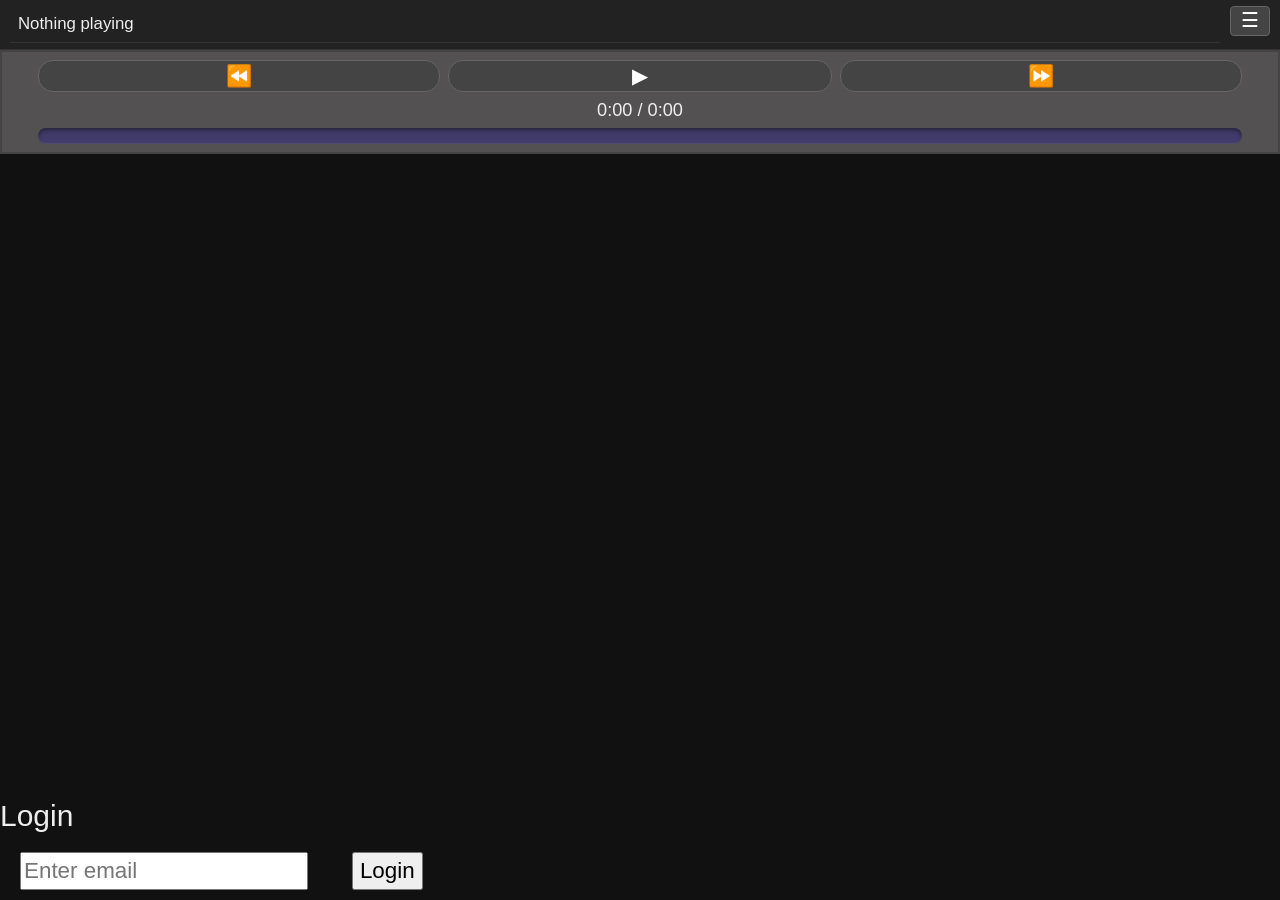
==== publish/index.html @ 61607f07 "Initial commit: AudioPWA + server_code" ====
﻿<!DOCTYPE html>
<html lang="en">
<head>
    <meta charset="UTF-8">
    <title>Audiobook Player</title>

    <link rel="manifest" href="/ab/manifest.json">
    <link rel="icon" type="image/png" sizes="64x64" href="/favicon.png">
    <link rel="icon" type="image/png" sizes="192x192" href="/AB/icons/icon-192.png">
    <link rel="icon" type="image/png" sizes="512x512" href="/AB/icons/icon-512.png">
    <link rel="apple-touch-icon" href="/AB/icons/icon-192.png">

    <meta name="theme-color" content="#000000">
    <meta name="background-color" content="#000000">

    <meta name="viewport" content="width=device-width, initial-scale=1.0">

    <link rel="stylesheet" href="https://maxcdn.bootstrapcdn.com/bootstrap/3.4.1/css/bootstrap.min.css">
    <link rel="stylesheet" href="styles.css?ver=8">
</head>

<body>

    <!-- HEADER BAR -->
    <div id="header-bar">
        <div id="now-playing">Nothing playing</div>
        <button id="menu-btn">☰</button>
    </div>

    <!-- SIDE MENU -->
    <div id="side-menu">
        <button id="menu-close-btn">✖</button>

        <input id="tree-search" type="text" placeholder="Search…" />
        <button class="menu-item" id="search-go-btn">🔎 Search</button>
        <button class="menu-item" id="jump-now-btn">🎯 Now Playing</button>

        <div id="volume-row">
            <span class="vol-icon">🔊</span>
            <input id="volumeControl" type="range" min="0" max="1" step="0.01">
        </div>

        <button class="menu-item" id="refresh-tree-btn">🔄 Refresh</button>
        <button class="menu-item" id="logout-btn">🚪 Logout</button>
        <button class="menu-item" id="clear-site-btn">🧹 Clear Data</button>
    </div>

    <!-- PLAYER -->
    <div id="player-container">
        <audio id="player"></audio>

        <div id="custom-player">
            <div id="player-buttons">
                <button id="btn-back">⏪</button>

                <div id="play-wrapper">
                    <button id="btn-play">▶</button>
                    <div id="loading-overlay">Loading…</div>
                </div>

                <button id="btn-forward">⏩</button>
            </div>

            <div id="time-display">0:00 / 0:00</div>
            
            <div id="progress-bar">
                <div id="progress-fill"></div>
            </div>
        </div>
    </div>

    <!-- TREE -->
    <div id="tree-container"></div>

    <!-- LOGIN MODAL -->
    <div id="login-modal">
        <div id="login-box">
            <h2>Login</h2>
            <input id="login-email" type="email" placeholder="Enter email">
            <button id="login-btn">Login</button>
        </div>
    </div>

    <!-- DESCRIPTION MODAL -->
    <div id="desc-modal">
        <div id="desc-modal-content">
            <button id="desc-close-btn">✖</button>
            <pre id="desc-text"></pre>
        </div>
    </div>

    <script src="app.js?ver=9"></script>
    <script src="custom-player.js?ver=8"></script>
    <script src ="tree-search.js?ver=1"></script></script>
</body>
</html>
---- publish/styles.css ----
﻿/* BASELINE */
html, body {
    -webkit-text-size-adjust: 100%;
    text-size-adjust: 100%;
    margin: 0;
    padding: 0;
    height: 100%;
}

body {
    display: flex;
    flex-direction: column;
    background: #111;
    color: #eee;
    overflow: hidden;
}

    body.menu-open {
        overflow: hidden;
        height: 100%;
        position: fixed;
        width: 100%;
    }

    body.keyboard-open {
        position: fixed !important;
        overflow: hidden !important;
        width: 100% !important;
        height: 100% !important;
        touch-action: none !important;
    }

/* HIDE NATIVE AUDIO */
audio {
    width: 0;
    height: 0;
    opacity: 0;
    position: absolute;
    pointer-events: none;
}

/* NOW PLAYING */
#now-playing {
    background: #222;
    padding: 8px;
    border-bottom: 1px solid #333;
    font-size: 1.2em;
}

/* CUSTOM PLAYER */
#player-container {
    background: #7c79799c;
    border: 2px solid #444;
}

#custom-player {
    display: flex;
    flex-direction: column;
    gap: 5px;
    padding: 8px;
    margin: 0 2em;
}

/* BUTTON ROW */
#player-buttons {
    display: flex;
    justify-content: space-between;
    gap: 8px;
}

    #player-buttons button {
        flex: 1;
        font-size: 1.5em;
        padding: 0px 8px;
        background: #444;
        border: 1px solid #666;
        color: #fff;
        border-radius: 15px;
        width: 100%;
    }

/* PROGRESS BAR */
/* PROGRESS BAR */
#progress-bar {
    width: 100%;
    height: 16px;
    border-radius: 12px;
    overflow: hidden;
    /* dark recessed base, like volume track */
    background: #403b69;
    box-shadow: inset 0 2px 4px rgba(0,0,0,0.45), inset 0 -1px 2px rgba(255,255,255,0.15);
}

/* FILLED PART (before position) */
#progress-fill {
    height: 100%;
    width: 0%;
    border-radius: inherit;
    /* raised, lighter part (like volume green) */
    background: #99d399;
    box-shadow: 0 2px 4px rgba(0,0,0,0.6), inset 0 2px 3px rgba(255,255,255,0.35), inset 0 -2px 3px rgba(0,0,0,0.4);
}


/* TIME DISPLAY */
#time-display {
    font-size: 1.3em;
    text-align: center;
}

/* TREE */
#tree-container {
    flex: 1;
    overflow-y: auto;
    padding: 8px;
    font-size: 1.6em;
}

/* LOGIN MODAL */
#login-box input,
#login-box button {
    font-size: 1.6em;
    color: black;
    margin: 10px 20px;
}

/* ICONS */
.folder-icon {
    width: 1em;
    height: 1em;
}

.book-cover {
    height: 5em;
}

/* LOADING OVERLAY — KEEP EXACTLY AS BASELINE */
#loading-overlay {
    position: absolute;
    top: 0px;
    left: 50%;
    transform: translateX(-50%);
    width: 100%;
    max-width: 80vw;
    padding: 8px 16px;
    background: rgb(255 255 255 / 65%);
    color: #de0e0e;
    border-radius: 10px;
    font-size: 1.2em;
    text-align: center;
    display: none;
    z-index: 9999;
    box-shadow: 0 4px 12px rgba(0,0,0,0.4);
    transition: opacity 0.2s ease;
}

    #loading-overlay::after {
        content: "";
        display: inline-block;
        width: 1em;
        height: 1em;
        margin-left: 8px;
        border: 3px solid #de0e0e;
        border-top-color: transparent;
        border-radius: 50%;
        animation: spin 0.7s linear infinite;
    }

@keyframes spin {
    to {
        transform: rotate(360deg);
    }
}

/* HEADER BAR */
#header-bar {
    display: flex;
    align-items: flex-start;
    gap: 10px;
    padding: 6px 10px;
    background: #222;
    border-bottom: 1px solid #333;
    min-height: 2.2em;
}

#menu-btn {
    padding: 4px 10px;
    background: #444;
    border: 1px solid #666;
    color: #fff;
    border-radius: 4px;
    font-size: 1.4em;
    line-height: 1em;
}

#now-playing {
    flex: 1;
    font-size: 1.2em;
    white-space: normal;
    overflow: visible;
    text-overflow: clip;
    line-height: 1.2em;
}

/* SIDE MENU */
#side-menu {
    position: fixed;
    top: 0;
    right: -100%;
    width: 60%;
    height: 100%;
    background: #f5f5f5b3;
    border-left: 1px solid #1e0be7;
    padding: 0px 15px 0px 3px;
    display: flex;
    flex-direction: column;
    gap: 5px;
    transition: right 0.25s ease;
    z-index: 9999;
    overflow-y: auto;
    -webkit-overflow-scrolling: touch;
}

    #side-menu button {
        padding: 10px;
        background: #444;
        border: 1px solid #666;
        color: #fff;
        border-radius: 6px;
        font-size: 1.2em;
    }

    #side-menu.open {
        right: 0;
    }

        #side-menu.open::before {
            content: "";
            position: fixed;
            top: 0;
            left: 0;
            width: 100vw;
            height: 100vh;
            background: rgba(0,0,0,0.4);
            z-index: -1;
        }

#menu-close-btn {
    align-self: flex-end;
    background: none;
    border: none;
    color: #fff;
    font-size: 1.6em;
    padding: 0;
    margin-bottom: 10px;
}

/* TREE STRUCTURE */
.tree-node {
    position: relative;
    padding-left: 0.5em;
    margin-left: 0.5em;
    border-left: 1px solid rgba(255,255,255,0.45);
}

.tree-row {
    position: relative;
    display: flex;
    align-items: center;
    gap: 6px;
    padding: 4px 0;
}

    .tree-row::before {
        content: "";
        position: absolute;
        left: -0.5em;
        top: 0.9em;
        width: 0.5em;
        height: 1px;
        background: rgba(255,255,255,0.45);
    }

#tree-container > .tree-row::before {
    display: none;
}

.folder-name {
    flex-grow: 1;
    word-break: break-all;
}

/* FILE ITEMS */
.file-item {
    position: relative;
    padding-left: 0.1em;
    margin-left: 0.5em;
    line-height: 1.3em;
    word-break: break-all;
}

    .file-item::before {
        content: "";
        position: absolute;
        left: -0.99em;
        width: 0.7em;
        top: 0.65em;
        height: 1px;
        background: rgba(255,255,255,0.45);
    }

/* ACTIVE FILE */
.file-active {
    font-weight: bold;
}

/* SEARCH HIGHLIGHT */
.tree-highlight {
    background: rgba(255, 255, 0, 0.25);
    border-radius: 4px;
}

/* NOW PLAYING HIGHLIGHT */
.now-playing-item {
    background: rgba(0, 150, 255, 0.25);
    border-left: 3px solid #00aaff;
    border-radius: 4px;
}

/* SEARCH BOX */
#tree-search {
    color: #0d0d0d;
    font-size: 1.5em;
    padding: 2px 0 2px 4px;
    border-radius: 5px;
}

/* VOLUME CONTROL */
#volume-row {
    display: flex;
    align-items: center;
    gap: 10px;
    margin: 4px 0 8px 0;
}

.vol-icon {
    font-size: 1.8em;
    color: #111;
    background: black;
    border-radius: 50%;
    width: 1.8em;
    height: 1.8em;
    display: flex;
    align-items: center;
    justify-content: center;
    line-height: 1;
    padding: 0;
}

/* RANGE */
#volumeControl {
    -webkit-appearance: none;
    appearance: none;
    flex: 1;
    width: 100%;
    height: 10px;
    border-radius: 6px;
    outline: none;
    margin: 0;
    background: linear-gradient(to right, #99d399 0%, #99d399 var(--val, 50%), #403b69 var(--val, 50%), #403b69 100%);
    box-shadow: inset 0 2px 4px rgba(0,0,0,0.45), inset 0 -1px 2px rgba(255,255,255,0.15);
}

    #volumeControl::-webkit-slider-thumb {
        -webkit-appearance: none;
        width: 20px;
        height: 20px;
        background: #00cc00;
        border: 4px solid red;
        border-radius: 50%;
        cursor: pointer;
        box-shadow: 0 2px 4px rgba(0,0,0,0.6), inset 0 2px 3px rgba(255,255,255,0.35), inset 0 -2px 3px rgba(0,0,0,0.4);
    }

    #volumeControl::-moz-range-thumb {
        width: 20px;
        height: 20px;
        background: #00cc00;
        border: 4px solid red;
        border-radius: 50%;
        cursor: pointer;
        box-shadow: 0 2px 4px rgba(0,0,0,0.6), inset 0 2px 3px rgba(255,255,255,0.35), inset 0 -2px 3px rgba(0,0,0,0.4);
    }

    #volumeControl::-moz-range-track {
        height: 10px;
        border-radius: 6px;
        background: #403b69;
        box-shadow: inset 0 2px 4px rgba(0,0,0,0.45), inset 0 -1px 2px rgba(255,255,255,0.15);
    }

/* ℹ BUTTON */
.desc-icon-inline {
    background: #1e6bff82;
    color: white;
    border-radius: 50%;
    border: none;
    width: 1em;
    min-width: 1em;
    height: 1em;
    display: inline-flex;
    align-items: center;
    justify-content: center;
    font-size: 14px;
    cursor: pointer;
    padding: 0;
    line-height: 1;
    flex-shrink: 0;
    box-sizing: border-box;
    font-size: 1em;
}


/* BIG COVER */
.book-cover-wrapper {
    margin-top: 6px;
}

.book-cover {
    max-width: 150px;
    display: block;
}

/* DESCRIPTION MODAL */
#desc-modal {
    position: fixed;
    top: 0;
    left: 0;
    width: 100vw;
    height: 100vh;
    background: rgba(0,0,0,0.7);
    display: none;
    justify-content: center;
    align-items: center;
    z-index: 99999;
}

#desc-modal-content {
    background: #222;
    padding: 20px;
    border-radius: 10px;
    /* max-width: 90vw; */
    max-height: 99vh;
    overflow-y: auto;
    color: #eee;
    font-size: 1.2em;
    position: relative;
}

#desc-close-btn {
    position: fixed;
    top: 23px;
    right: 35px;
    font-size: 1.5em;
    background: none;
    border: none;
    color: #eee;
    cursor: pointer;
    border-radius: 50%;
    background: #733636;
    width: 1.5em;
    height: 1.5em;
}

/* === FIX: PLAY BUTTON = 33% WIDTH === */
#btn-back,
#btn-forward,
#play-wrapper {
    flex: 1;
}

#play-wrapper {
    position: relative;
    display: flex;
}

#btn-play {
    width: 100%;
}


#desc-text {
    white-space: pre-wrap !important; /* сохраняет \n, но разрешает переносы */
    word-break: break-word !important;
    overflow-wrap: break-word !important;
    overflow-x: hidden !important;
    background: #f7f4e9 !important; /* мягкий бумажный белый */
    color: #050505 !important; /* глубокий чёрный текст */
    padding: 1em !important; /* как поля страницы */
    border-radius: 6px !important; /* чуть мягче */
    font-family: "Georgia", "Times New Roman", serif !important; /* книжный шрифт */
    line-height: 1.2 !important; /* читаемость */
    font-size: 1.3em !important; /* чуть крупнее */
}
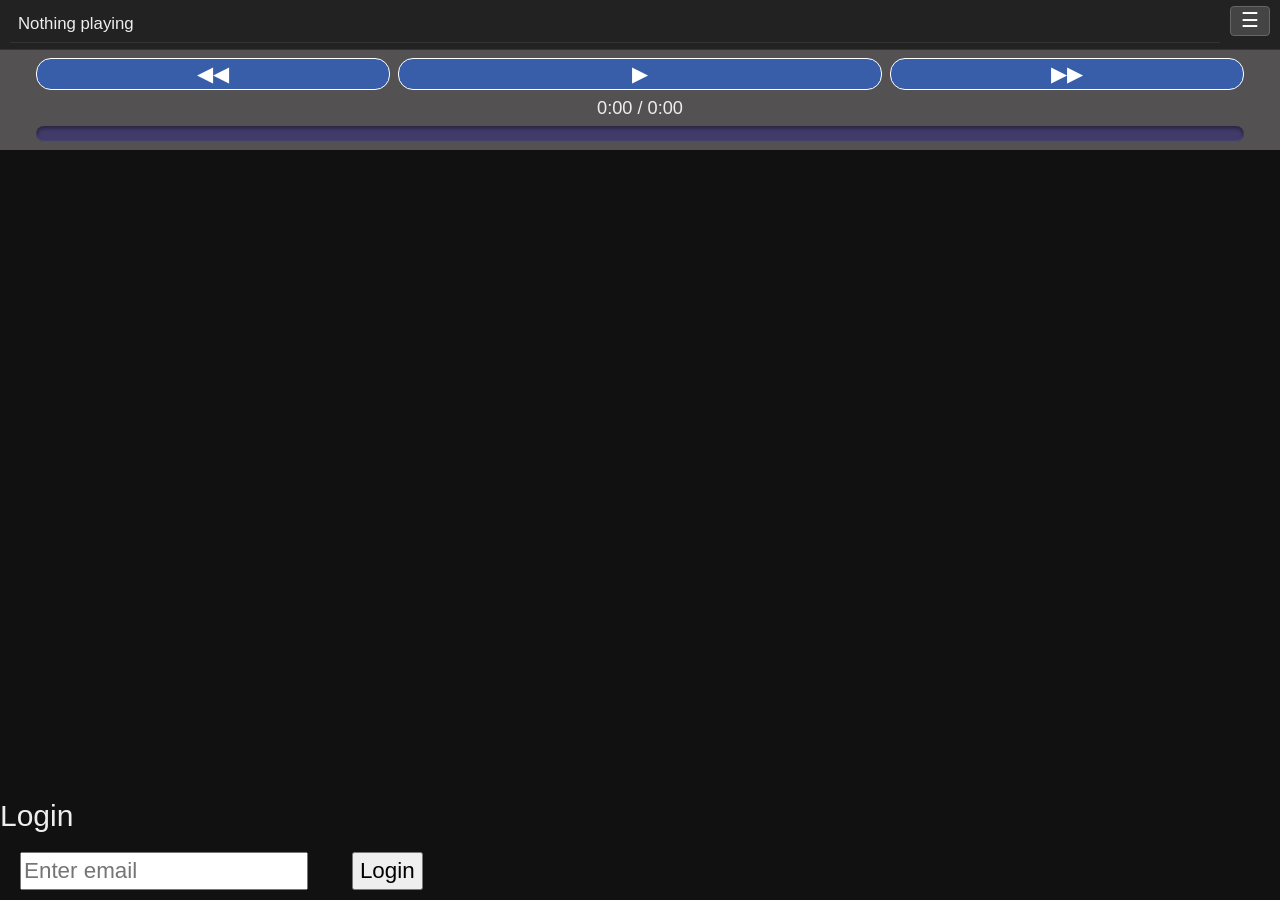
==== commit 9197f444: "Initial commit: AudioPWA + server_code" ====
--- a/publish/index.html
+++ b/publish/index.html
@@ -42,7 +42,9 @@
 
         <button class="menu-item" id="refresh-tree-btn">🔄 Refresh</button>
         <button class="menu-item" id="logout-btn">🚪 Logout</button>
-        <button class="menu-item" id="clear-site-btn">🧹 Clear Data</button>
+        <button class="menu-item" id="clear-site-btn">🧹 Update (V 1.0)</button>
+
+        <div id="user-email" class="menu-email"></div>
     </div>
 
     <!-- PLAYER -->
@@ -51,14 +53,14 @@
 
         <div id="custom-player">
             <div id="player-buttons">
-                <button id="btn-back">⏪</button>
+                <button id="btn-back">◀◀</button>
 
                 <div id="play-wrapper">
                     <button id="btn-play">▶</button>
                     <div id="loading-overlay">Loading…</div>
                 </div>
 
-                <button id="btn-forward">⏩</button>
+                <button id="btn-forward">▶▶</button>
             </div>
 
             <div id="time-display">0:00 / 0:00</div>
--- a/publish/styles.css
+++ b/publish/styles.css
@@ -50,7 +50,7 @@
 /* CUSTOM PLAYER */
 #player-container {
     background: #7c79799c;
-    border: 2px solid #444;
+    
 }
 
 #custom-player {
@@ -72,8 +72,8 @@
         flex: 1;
         font-size: 1.5em;
         padding: 0px 8px;
-        background: #444;
-        border: 1px solid #666;
+        background: #1e6bff82;
+        border: 1px solid #fff;
         color: #fff;
         border-radius: 15px;
         width: 100%;
@@ -130,9 +130,7 @@
     height: 1em;
 }
 
-.book-cover {
-    height: 5em;
-}
+ 
 
 /* LOADING OVERLAY — KEEP EXACTLY AS BASELINE */
 #loading-overlay {
@@ -209,8 +207,8 @@
     right: -100%;
     width: 60%;
     height: 100%;
-    background: #f5f5f5b3;
-    border-left: 1px solid #1e0be7;
+    background: #7b7373de;
+    border-left: 2px solid #1e0be7;
     padding: 0px 15px 0px 3px;
     display: flex;
     flex-direction: column;
@@ -224,7 +222,7 @@
     #side-menu button {
         padding: 10px;
         background: #444;
-        border: 1px solid #666;
+        border: 1px solid #b89191;
         color: #fff;
         border-radius: 6px;
         font-size: 1.2em;
@@ -423,12 +421,12 @@
 
 /* BIG COVER */
 .book-cover-wrapper {
-    margin-top: 6px;
+    margin-top: 3px;
 }
 
 .book-cover {
-    max-width: 150px;
-    display: block;
+    margin: 2px auto;
+    width: 6em;
 }
 
 /* DESCRIPTION MODAL */
@@ -476,8 +474,10 @@
 #btn-back,
 #btn-forward,
 #play-wrapper {
-    flex: 1;
-}
+    width: 40%;
+}
+ 
+
 
 #play-wrapper {
     position: relative;
@@ -502,4 +502,29 @@
     line-height: 1.2 !important; /* читаемость */
     font-size: 1.3em !important; /* чуть крупнее */
 }
- 
+
+#user-email {
+    background: #624dbe82;
+    border-radius: 5px;
+    height: 2em;
+    padding: 5px;
+    text-align: center;
+    word-break: break-all;
+    height: auto;
+    font-size:1.2em;
+}
+
+.arrow {
+    font-size: 1.1em;
+    background-color: #1e6bff82;
+    border-radius: 50%;
+    width: 1.2em;
+    height: 1.2em;
+    border: 1px solid white;
+    display: flex;
+    align-items: center;
+    justify-content: center;
+    line-height: 1;
+    cursor: pointer;
+    min-width: 1.2em;
+}
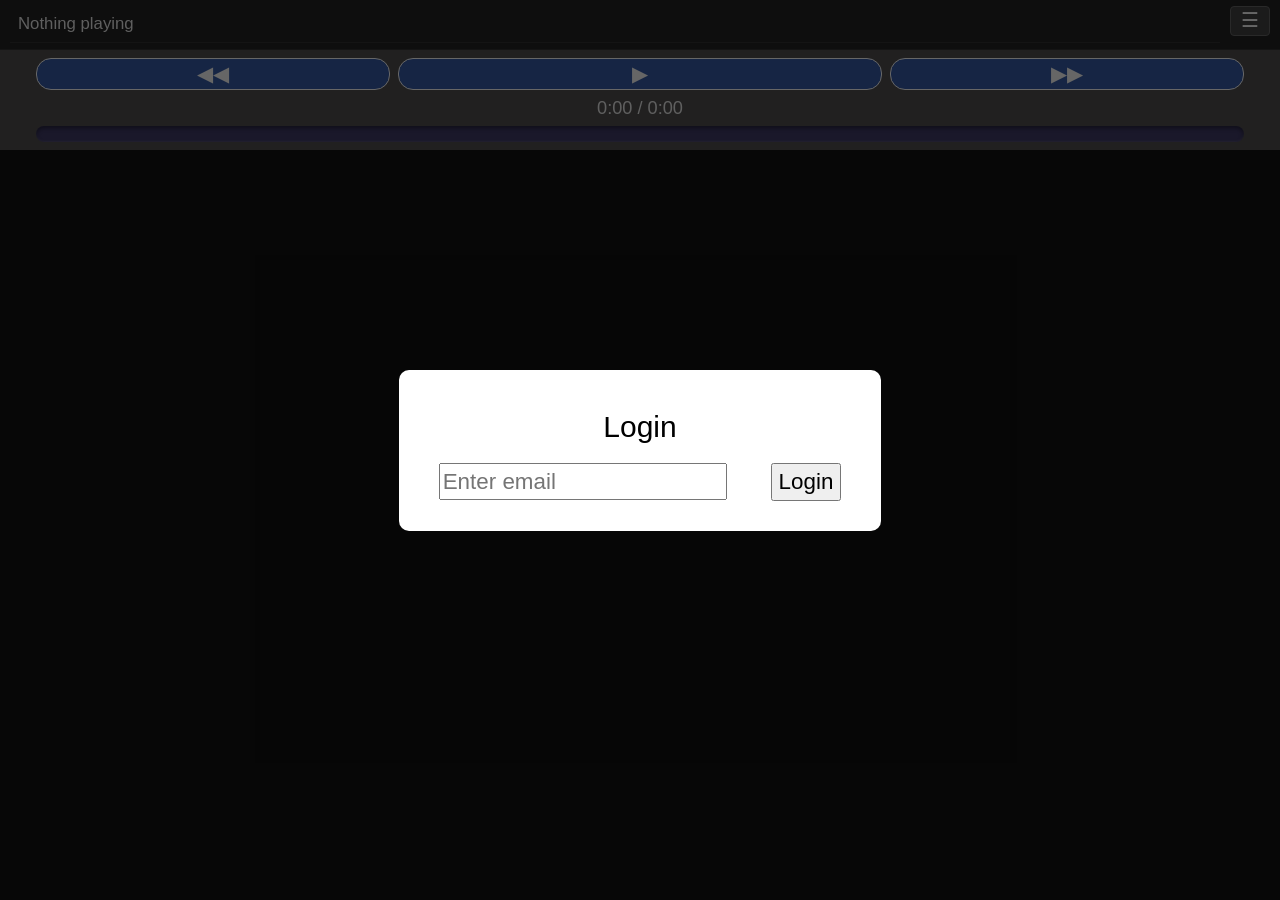
==== commit 4ac72193: "Initial commit: AudioPWA + server_code" ====
--- a/publish/index.html
+++ b/publish/index.html
@@ -64,7 +64,7 @@
             </div>
 
             <div id="time-display">0:00 / 0:00</div>
-            
+
             <div id="progress-bar">
                 <div id="progress-fill"></div>
             </div>
@@ -75,9 +75,13 @@
     <div id="tree-container"></div>
 
     <!-- LOGIN MODAL -->
-    <div id="login-modal">
+    <div id="login-modal" style="
+    display: flex;
+    justify-content: center;
+    align-items: center;
+">
         <div id="login-box">
-            <h2>Login</h2>
+            <h2 style="color:#000">Login</h2>
             <input id="login-email" type="email" placeholder="Enter email">
             <button id="login-btn">Login</button>
         </div>
@@ -93,7 +97,7 @@
 
     <script src="app.js?ver=9"></script>
     <script src="custom-player.js?ver=8"></script>
-    <script src ="tree-search.js?ver=1"></script></script>
+    <script src="tree-search.js?ver=1"></script></script>
 </body>
 </html>
 
--- a/publish/styles.css
+++ b/publish/styles.css
@@ -122,6 +122,21 @@
     font-size: 1.6em;
     color: black;
     margin: 10px 20px;
+}
+#login-modal {
+    position: fixed;
+    top: 0;
+    left: 0;
+    width: 100%;
+    height: 100%;
+    background: rgba(0,0,0,0.6);
+}
+
+#login-box {
+    background: #fff;
+    padding: 20px;
+    border-radius: 10px;
+    text-align: center;
 }
 
 /* ICONS */
